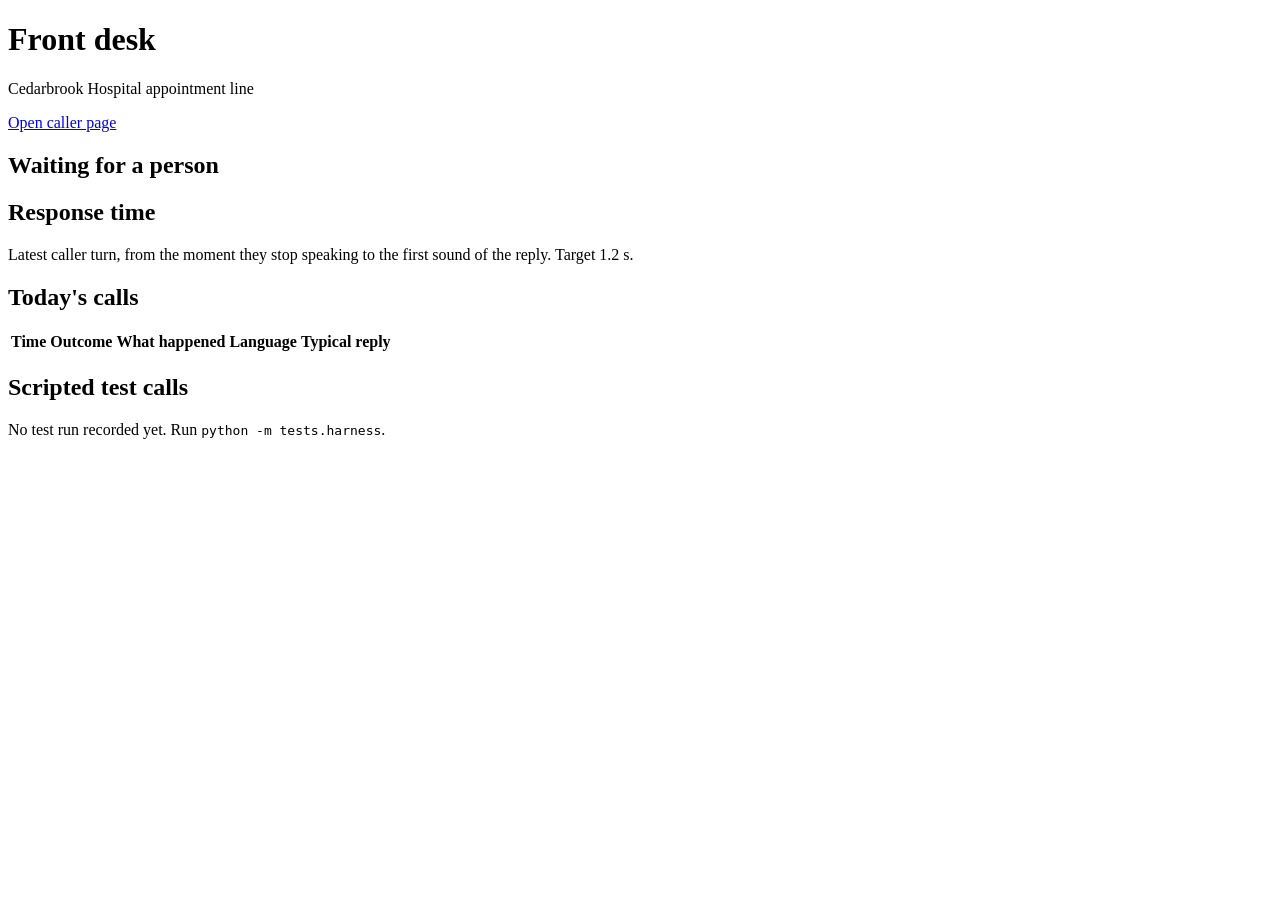
==== frontend/staff.html @ e273e1fc "Cedarbrook Hospital OPD voice agent (Team Beta) Real-time speech-to-speech appointment line on LiveK" ====
<!doctype html>
<html lang="en">
<head>
  <meta charset="utf-8">
  <meta name="viewport" content="width=device-width, initial-scale=1">
  <title>Cedarbrook Front Desk</title>
  <meta name="description" content="Staff console for Cedarbrook Hospital's voice appointment line: transfers, calls and latency.">
  <link rel="preconnect" href="https://fonts.googleapis.com">
  <link rel="preconnect" href="https://fonts.gstatic.com" crossorigin>
  <link rel="stylesheet" href="https://fonts.googleapis.com/css2?family=Atkinson+Hyperlegible+Next:wght@400;600;700&family=Noto+Sans+Devanagari:wght@400;600&display=swap">
  <link rel="stylesheet" href="/static/base.css?v=2">
  <link rel="stylesheet" href="/static/staff.css?v=2">
</head>
<body>
<header class="top">
  <div>
    <h1>Front desk</h1>
    <p class="sub" id="today">Cedarbrook Hospital appointment line</p>
  </div>
  <div class="top-right">
    <span class="health" id="health"></span>
    <a href="/" target="_blank" rel="noopener">Open caller page</a>
  </div>
</header>

<main class="desk">
  <section class="queue" aria-labelledby="qh">
    <h2 id="qh">Waiting for a person <span class="count" id="qcount"></span></h2>
    <ul id="transfers" class="triage"></ul>
  </section>

  <section class="live" aria-labelledby="lh">
    <h2 id="lh">Response time</h2>
    <p class="sub">Latest caller turn, from the moment they stop speaking to the first sound of the reply. Target 1.2 s.</p>
    <div class="stack" id="stack" aria-hidden="true"><span class="target"></span></div>
    <dl class="stages" id="stages"></dl>
    <dl class="today-lat" id="todayLat"></dl>
  </section>

  <section class="calls" aria-labelledby="ch">
    <h2 id="ch">Today's calls</h2>
    <p class="tally" id="tally"></p>
    <div class="table-wrap">
      <table>
        <thead><tr><th scope="col">Time</th><th scope="col">Outcome</th><th scope="col">What happened</th><th scope="col">Language</th><th scope="col" class="num">Typical reply</th></tr></thead>
        <tbody id="calls"></tbody>
      </table>
    </div>
  </section>

  <section class="tests" aria-labelledby="th">
    <h2 id="th">Scripted test calls</h2>
    <div id="tests"><p class="sub">No test run recorded yet. Run <code>python -m tests.harness</code>.</p></div>
  </section>
</main>

<dialog id="drawer" class="drawer" aria-labelledby="dh">
  <div class="drawer-head">
    <h2 id="dh">Call</h2>
    <form method="dialog"><button class="ghost">Close</button></form>
  </div>
  <div id="drawerBody"></div>
</dialog>

<script src="/static/staff.js?v=3"></script>
</body>
</html>
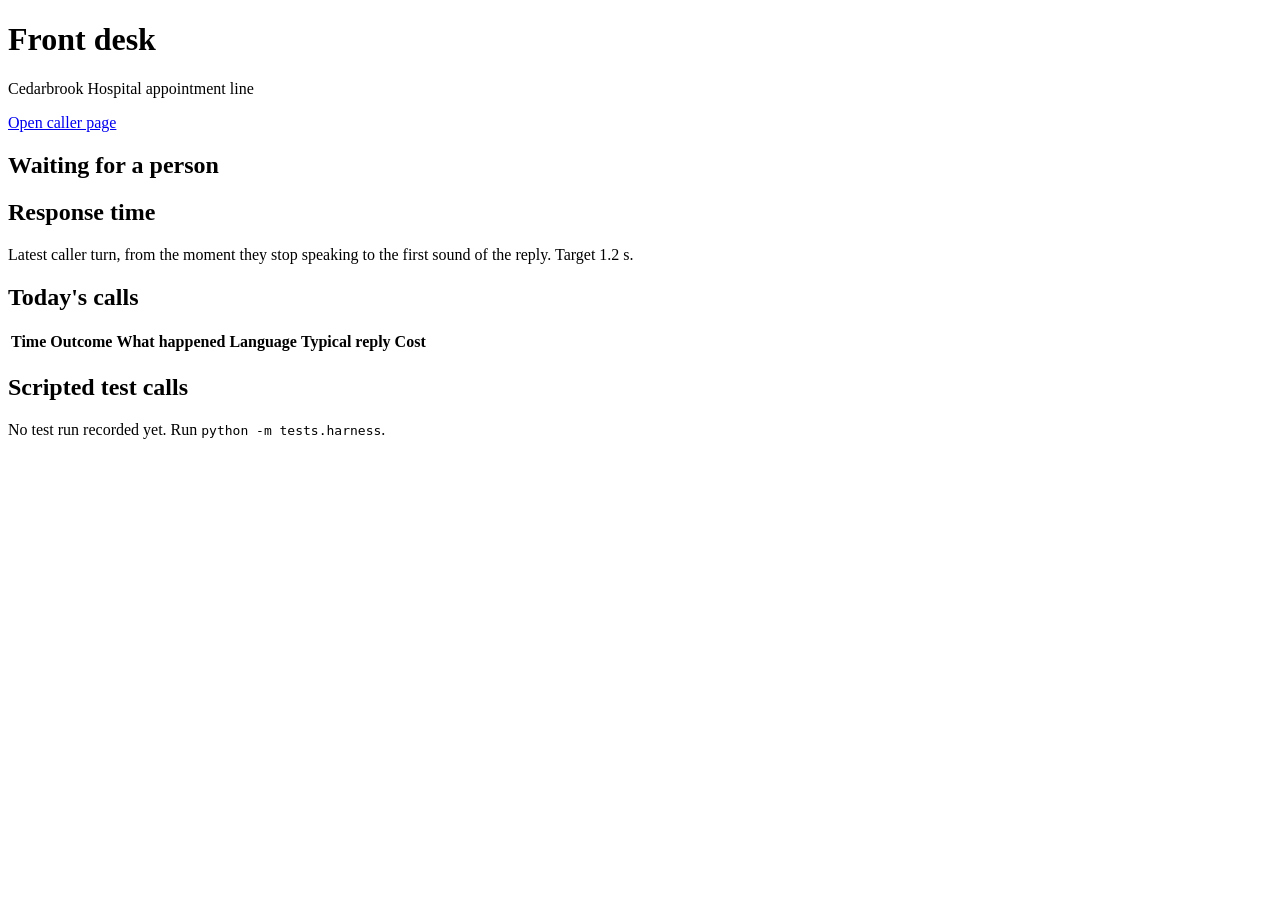
==== commit 645eb446: "Show per-call cost on the front-desk console Cost column in today's calls, plus spent today, average" ====
--- a/frontend/staff.html
+++ b/frontend/staff.html
@@ -9,7 +9,7 @@
   <link rel="preconnect" href="https://fonts.gstatic.com" crossorigin>
   <link rel="stylesheet" href="https://fonts.googleapis.com/css2?family=Atkinson+Hyperlegible+Next:wght@400;600;700&family=Noto+Sans+Devanagari:wght@400;600&display=swap">
   <link rel="stylesheet" href="/static/base.css?v=2">
-  <link rel="stylesheet" href="/static/staff.css?v=2">
+  <link rel="stylesheet" href="/static/staff.css?v=3">
 </head>
 <body>
 <header class="top">
@@ -40,9 +40,10 @@
   <section class="calls" aria-labelledby="ch">
     <h2 id="ch">Today's calls</h2>
     <p class="tally" id="tally"></p>
+    <dl class="costs" id="costs" aria-label="Estimated provider cost today"></dl>
     <div class="table-wrap">
       <table>
-        <thead><tr><th scope="col">Time</th><th scope="col">Outcome</th><th scope="col">What happened</th><th scope="col">Language</th><th scope="col" class="num">Typical reply</th></tr></thead>
+        <thead><tr><th scope="col">Time</th><th scope="col">Outcome</th><th scope="col">What happened</th><th scope="col">Language</th><th scope="col" class="num">Typical reply</th><th scope="col" class="num">Cost</th></tr></thead>
         <tbody id="calls"></tbody>
       </table>
     </div>
@@ -62,6 +63,6 @@
   <div id="drawerBody"></div>
 </dialog>
 
-<script src="/static/staff.js?v=3"></script>
+<script src="/static/staff.js?v=4"></script>
 </body>
 </html>
